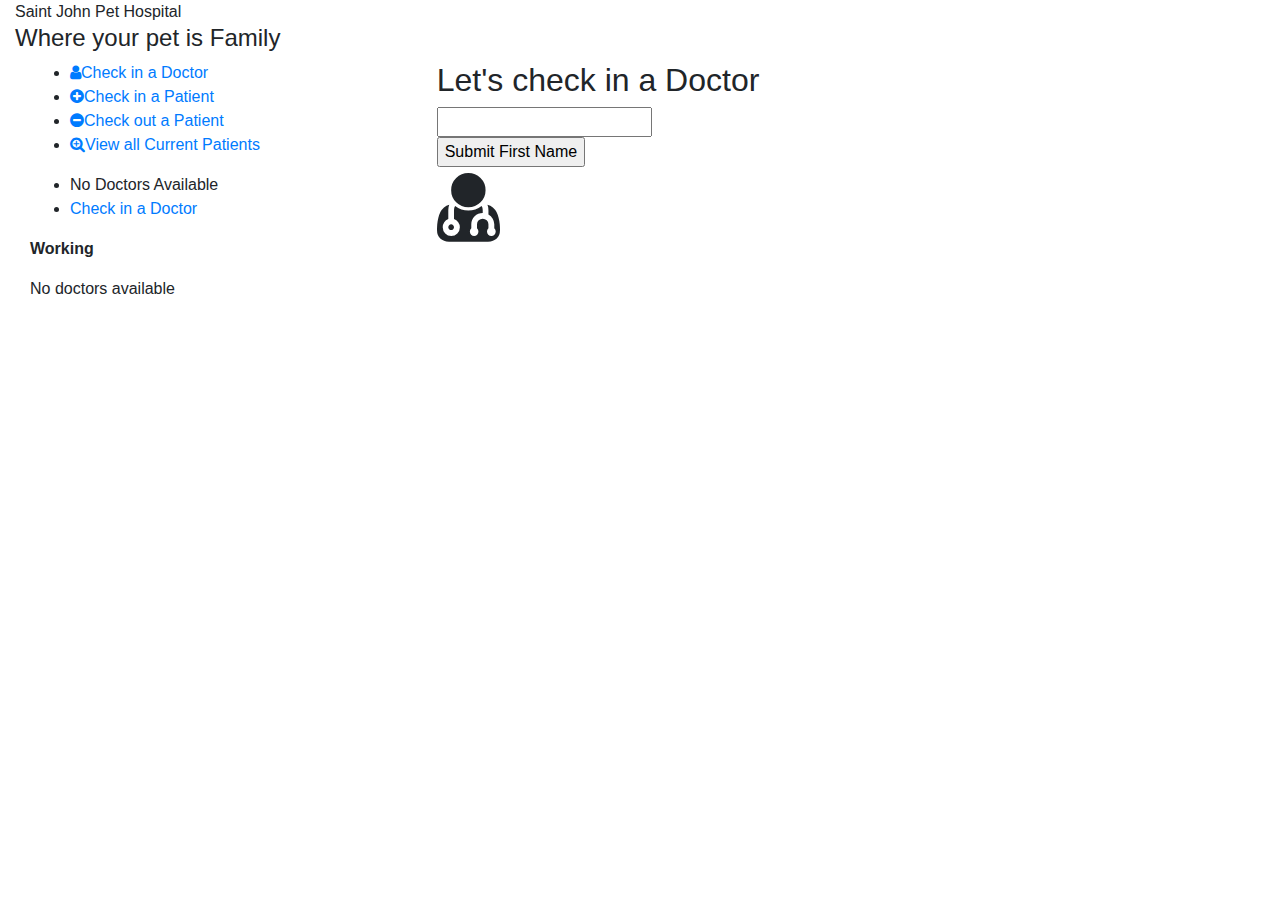
==== src/main/resources/templates/index.html @ 20241e89 "Phase 2 of 2 styling doctor check-in view" ====
<!DOCTYPE html>
<html xmlns:th="http://www.thymeleaf.org/">
<head>
    <meta charset="UTF-8">
    <link th:href="@{styles.css}" rel="stylesheet" />
    <link href="https://maxcdn.bootstrapcdn.com/font-awesome/4.6.3/css/font-awesome.min.css" rel="stylesheet"/>
    <script src="https://stackpath.bootstrapcdn.com/bootstrap/4.3.1/js/bootstrap.bundle.min.js" integrity="sha384-xrRywqdh3PHs8keKZN+8zzc5TX0GRTLCcmivcbNJWm2rs5C8PRhcEn3czEjhAO9o" crossorigin="anonymous"></script>
    <link href="https://stackpath.bootstrapcdn.com/bootstrap/4.3.1/css/bootstrap.min.css" rel="stylesheet" integrity="sha384-ggOyR0iXCbMQv3Xipma34MD+dH/1fQ784/j6cY/iJTQUOhcWr7x9JvoRxT2MZw1T" crossorigin="anonymous">
    <title th:text="${title}"></title>
</head>
<body class="container-fluid">
    <nav>Saint John Pet Hospital
        <h4>Where your pet is Family</h4>
    </nav>
    <main class="row container-fluid connectNavMain">
        <!--TODO: Transform into a Fragment-->
        <div class="col-xs-4 col-sm-4 navigation-bar">
            <ul class="noListStyles" th:if="${doctors} and ${doctors.size()}">
                <li><a href="/"><i class="fa fa-user spaceBetweenIconText" aria-hidden="true"></i>Check in a Doctor</a></li>
                <li><a href="/checkInPatient"><i class="fa fa-plus-circle spaceBetweenIconText" aria-hidden="true"></i>Check in a Patient</a></li>
                <li><a href="/checkOutPatient"><i class="fa fa-minus-circle spaceBetweenIconText" aria-hidden="true"></i>Check out a Patient</a></li>
                <li><a href="/viewAllPatients"><i class="fa fa-search-plus spaceBetweenIconText" aria-hidden="true"></i>View all Current Patients</a></li>
            </ul>
            <ul class="noListStyles" th:unless="${doctors} and ${doctors.size()}">
                <li>No Doctors Available</li>
                <li><a class="test" href="">Check in a Doctor</a></li>
            </ul>
            <section>
                <strong>Working</strong>
                <article th:if="${doctors} and ${doctors.size()}" >
                    <p th:each="doc : ${doctors}" th:text="'Doctor ' + ${doc.getDoctorName()}"></p>
                </article>
                <p th:unless="${doctors} and ${doctors.size()}">
                    <span>No doctors available</span>
                </p>
            </section>
        </div>
        <div class="col-xs-8 col-sm-8 centerText" th:object="${Doctor}">
            <form class="centerText" method="post">
                <h2>Let's check in a Doctor</h2>
                <section class="centerText whiteSpaceAbove">
                    <input type="text" name="doctorName" />
                </section >
                <section class="centerText whiteSpaceAbove">
                    <input class="submitButton" type="submit" value="Submit First Name" />
                </section>
                <section class="whiteSpaceAbove"><i class="fa fa-user-md fa-5x docIcon" aria-hidden="true"></i></section>
            </form>
        </div>
    </main>
</body>
</html>
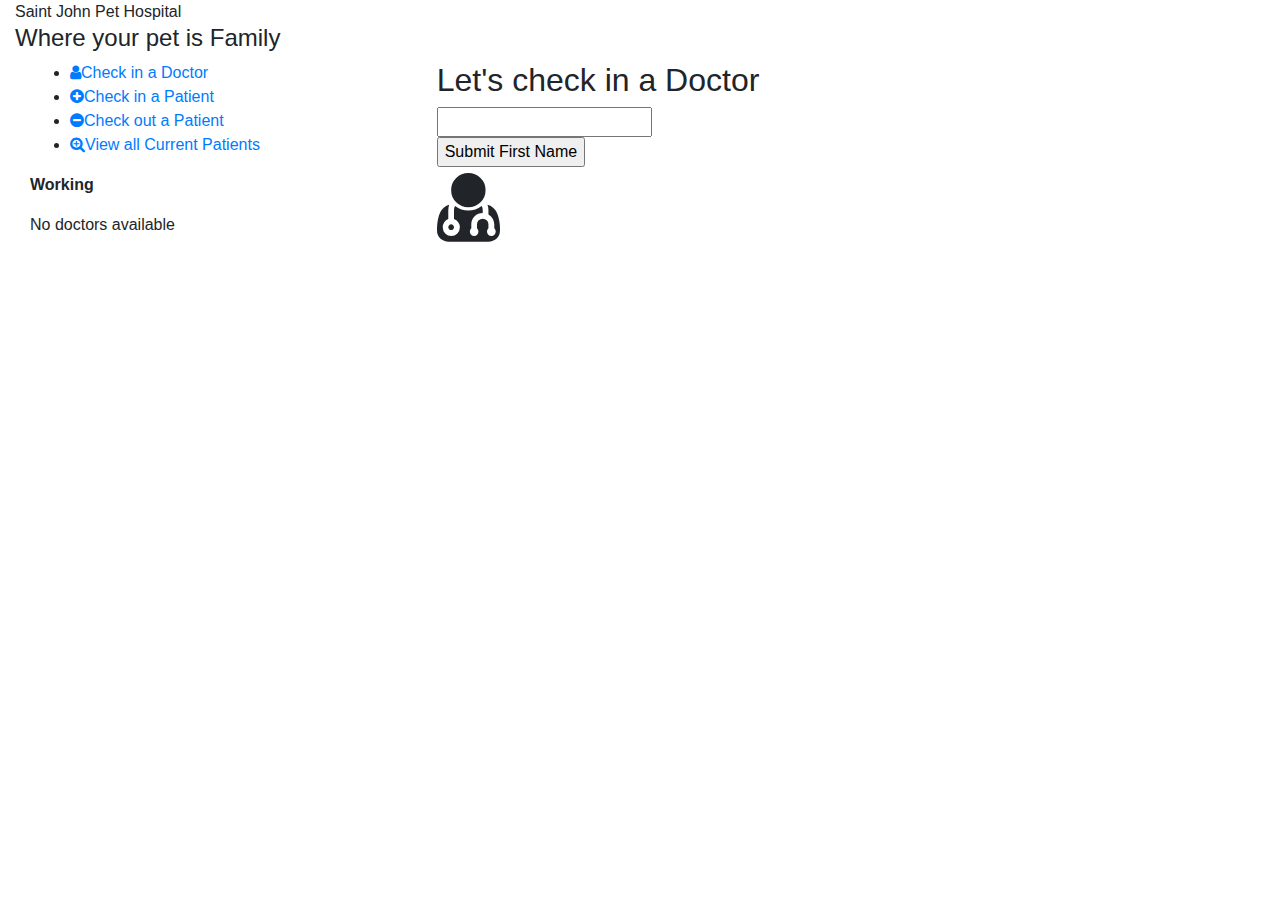
==== commit c05721e1: "User Experience Update: Only state no doctor available if no doctors have checked in." ====
--- a/src/main/resources/templates/index.html
+++ b/src/main/resources/templates/index.html
@@ -1,6 +1,6 @@
 <!DOCTYPE html>
 <html xmlns:th="http://www.thymeleaf.org/">
-<head>
+<head th:fragment="header">
     <meta charset="UTF-8">
     <link th:href="@{styles.css}" rel="stylesheet" />
     <link href="https://maxcdn.bootstrapcdn.com/font-awesome/4.6.3/css/font-awesome.min.css" rel="stylesheet"/>
@@ -13,21 +13,16 @@
         <h4>Where your pet is Family</h4>
     </nav>
     <main class="row container-fluid connectNavMain">
-        <!--TODO: Transform into a Fragment-->
-        <div class="col-xs-4 col-sm-4 navigation-bar">
+        <div th:fragment="side-nav-bar" class="col-xs-4 col-sm-4 navigation-bar">
             <ul class="noListStyles" th:if="${doctors} and ${doctors.size()}">
                 <li><a href="/"><i class="fa fa-user spaceBetweenIconText" aria-hidden="true"></i>Check in a Doctor</a></li>
                 <li><a href="/checkInPatient"><i class="fa fa-plus-circle spaceBetweenIconText" aria-hidden="true"></i>Check in a Patient</a></li>
                 <li><a href="/checkOutPatient"><i class="fa fa-minus-circle spaceBetweenIconText" aria-hidden="true"></i>Check out a Patient</a></li>
                 <li><a href="/viewAllPatients"><i class="fa fa-search-plus spaceBetweenIconText" aria-hidden="true"></i>View all Current Patients</a></li>
             </ul>
-            <ul class="noListStyles" th:unless="${doctors} and ${doctors.size()}">
-                <li>No Doctors Available</li>
-                <li><a class="test" href="">Check in a Doctor</a></li>
-            </ul>
             <section>
-                <strong>Working</strong>
                 <article th:if="${doctors} and ${doctors.size()}" >
+                    <strong>Working</strong>
                     <p th:each="doc : ${doctors}" th:text="'Doctor ' + ${doc.getDoctorName()}"></p>
                 </article>
                 <p th:unless="${doctors} and ${doctors.size()}">
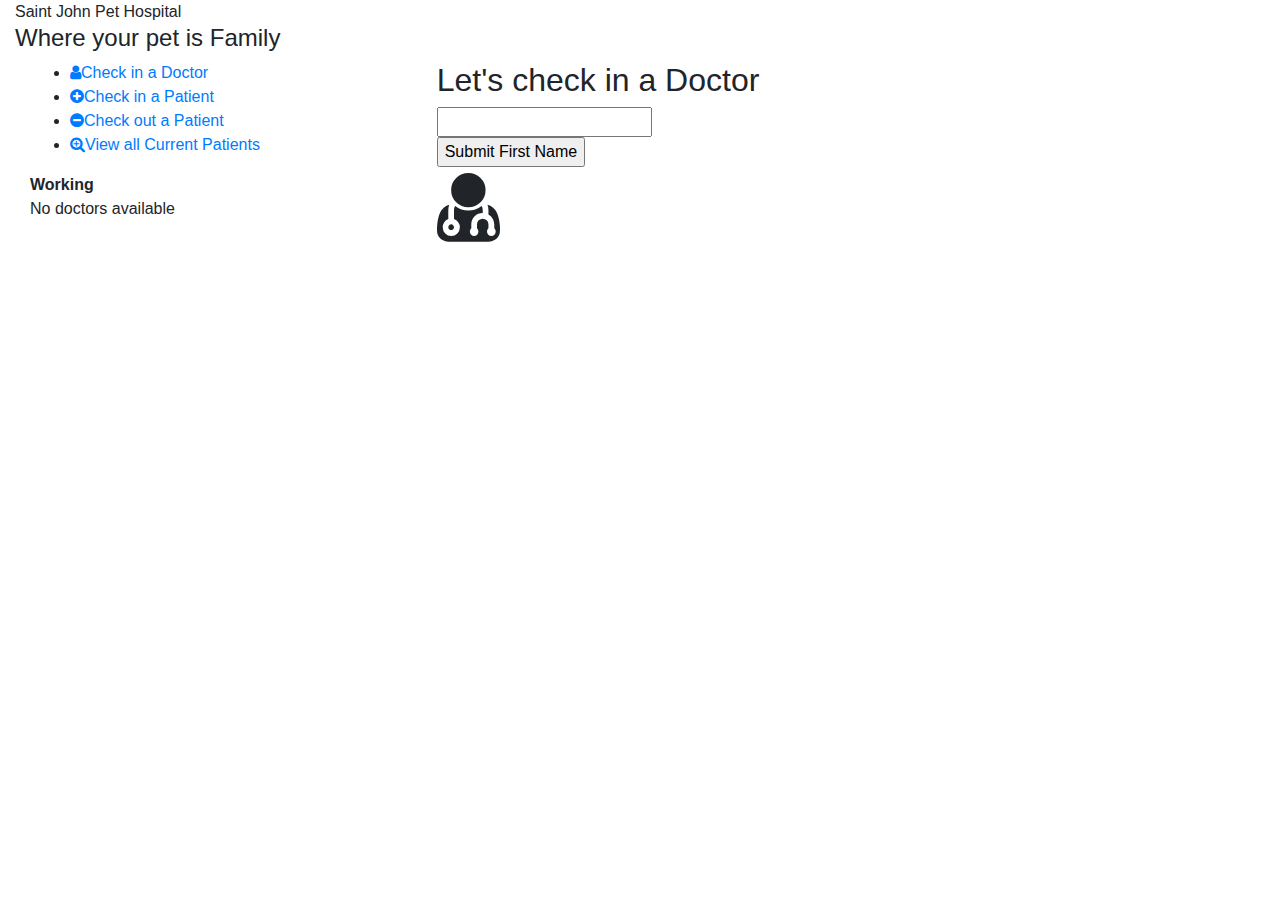
==== commit 8bbd714a: "Each doctor schedule works" ====
--- a/src/main/resources/templates/index.html
+++ b/src/main/resources/templates/index.html
@@ -8,7 +8,7 @@
     <link href="https://stackpath.bootstrapcdn.com/bootstrap/4.3.1/css/bootstrap.min.css" rel="stylesheet" integrity="sha384-ggOyR0iXCbMQv3Xipma34MD+dH/1fQ784/j6cY/iJTQUOhcWr7x9JvoRxT2MZw1T" crossorigin="anonymous">
     <title th:text="${title}"></title>
 </head>
-<body class="container-fluid">
+<body class="container-fluid bodyColor">
     <nav>Saint John Pet Hospital
         <h4>Where your pet is Family</h4>
     </nav>
@@ -18,12 +18,12 @@
                 <li><a href="/"><i class="fa fa-user spaceBetweenIconText" aria-hidden="true"></i>Check in a Doctor</a></li>
                 <li><a href="/checkInPatient"><i class="fa fa-plus-circle spaceBetweenIconText" aria-hidden="true"></i>Check in a Patient</a></li>
                 <li><a href="/checkOutPatient"><i class="fa fa-minus-circle spaceBetweenIconText" aria-hidden="true"></i>Check out a Patient</a></li>
-                <li><a href="/viewAllPatients"><i class="fa fa-search-plus spaceBetweenIconText" aria-hidden="true"></i>View all Current Patients</a></li>
+                <li><a href="viewPatients" th:href="@{/viewAllPatients(name='all')}"><i class="fa fa-search-plus spaceBetweenIconText" aria-hidden="true"></i>View all Current Patients</a></li>
             </ul>
             <section>
                 <article th:if="${doctors} and ${doctors.size()}" >
                     <strong>Working</strong>
-                    <p th:each="doc : ${doctors}" th:text="'Doctor ' + ${doc.getDoctorName()}"></p>
+                    <a style="display:block" th:each="doc : ${doctors}"  href="viewPatients" th:href="@{/viewAllPatients(name=${doc.getDoctorName()})}" th:text="'Doctor ' + ${doc.getDoctorName()}"></a>
                 </article>
                 <p th:unless="${doctors} and ${doctors.size()}">
                     <span>No doctors available</span>
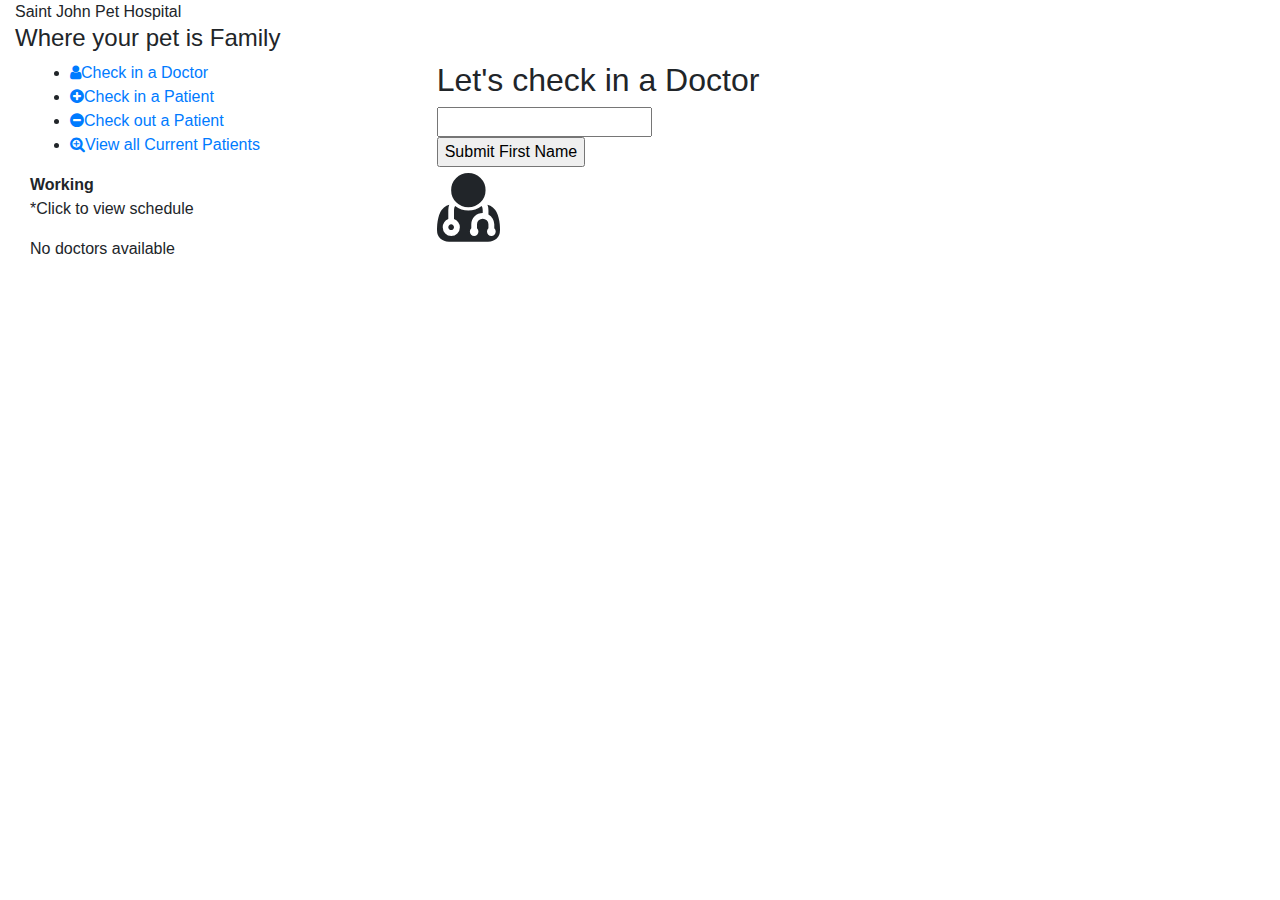
==== commit 01e623d6: "Add note to user to click the Doctor link to view schedule" ====
--- a/src/main/resources/templates/index.html
+++ b/src/main/resources/templates/index.html
@@ -24,6 +24,7 @@
                 <article th:if="${doctors} and ${doctors.size()}" >
                     <strong>Working</strong>
                     <a style="display:block" th:each="doc : ${doctors}"  href="viewPatients" th:href="@{/viewAllPatients(name=${doc.getDoctorName()})}" th:text="'Doctor ' + ${doc.getDoctorName()}"></a>
+                    <p class="notes">*Click to view schedule</p>
                 </article>
                 <p th:unless="${doctors} and ${doctors.size()}">
                     <span>No doctors available</span>
